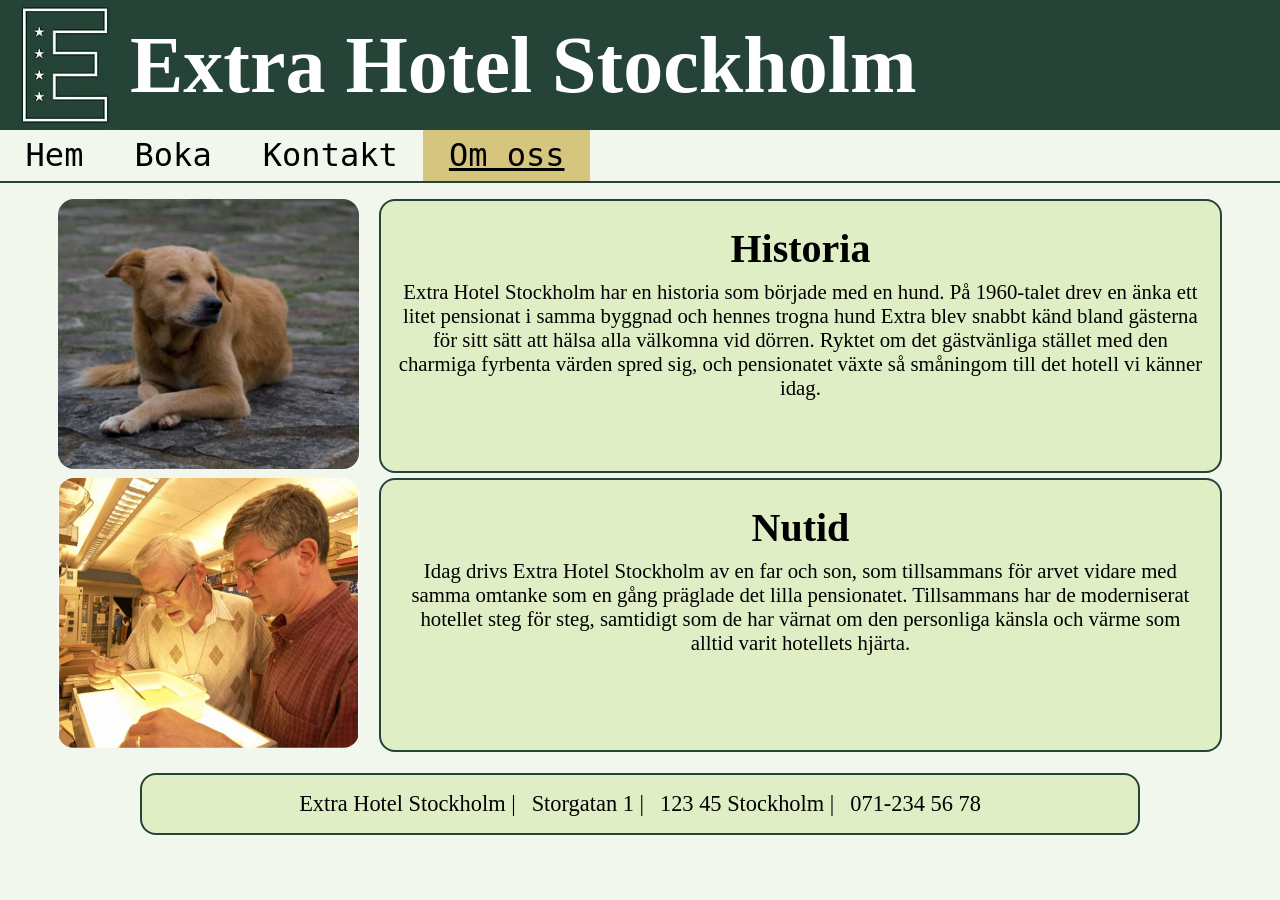
==== about.html @ f225ffda "Add files via upload" ====
<!DOCTYPE html>
<html lang="sv">

<head>
    <meta charset="UTF-8">
    <meta name="viewport" content="width=device-width, initial-scale=1.0">
    <link rel="stylesheet" href="styles.css">
    <title>Extra Hotel</title>
    <meta name="description"
        content="Historien bakom Extra Hotel Stockholm, från pensionat på 1960-talet till dagens hotell.">
</head>

<body>
    <header>
        <div id="title-box">
            <div id="logo-container"><img id="logo" alt="Extra Hotel Stockholm Logo" src="logo.webp"></div>

            <h1 id="company">Extra Hotel Stockholm</h1>
        </div>
        <nav>
            <button id="nav-toggle" onclick="toggleLinks()">
                <span></span><span></span><span></span>
            </button>
            <a class="nav-links" href="index.html">Hem</a>
            <a class="nav-links" href="book.html">Boka</a>
            <a class="nav-links" href="contact.html">Kontakt</a>
            <a class="nav-links" style="background-color: #d6c57e; text-decoration: underline;">Om
                oss</a>
        </nav>

    </header>
    <main>
        <div class="group-box" id="history-box">
            <div id="history-first">
                <img src="dog.webp" alt="Dog" class="body-image">
            </div>
            <div class="text-box" id="history-secound">
                <h2>Historia</h2>
                <p>Extra Hotel Stockholm har en historia som började med en hund. På 1960-talet
                    drev en änka ett litet pensionat i samma byggnad och hennes trogna hund Extra blev snabbt
                    känd bland gästerna för sitt sätt att hälsa alla välkomna vid
                    dörren. Ryktet om det gästvänliga stället med den charmiga fyrbenta värden spred sig, och
                    pensionatet växte så småningom till det hotell vi känner idag.</p>
            </div>
            <div id="history-third">
                <img src="inventor.webp" alt="Father and Son" class="body-image">
            </div>
            <div class="text-box" id="history-fourth">
                <h2>Nutid</h2>
                <p>Idag drivs Extra Hotel Stockholm av en far och son, som tillsammans för arvet vidare med samma
                    omtanke som en gång präglade det lilla pensionatet. Tillsammans har de moderniserat hotellet
                    steg för steg, samtidigt som de
                    har värnat om den personliga känsla och värme som alltid varit hotellets hjärta.</p>
            </div>
        </div>
    </main>
    <footer>
        <p>Extra Hotel Stockholm |</p>
        <p>Storgatan 1 |</p>
        <p>123 45 Stockholm |</p>
        <p>071-234 56 78</p>
    </footer>
    <script src="script.js"></script>
</body>

</html>
---- styles.css ----
* {
    margin: 0;
    padding: 0;
    box-sizing: border-box;
}

body {
    background-color: #F1F7ED;
}

/* */
header {
    width: 100%;
    margin: 0;
    overflow: hidden;
}

#title-box {
    background-color: #254337;
    display: flex;
    align-items: stretch;
    width: 100%;
    height: 130px;
}

#logo-container {
    overflow: hidden;
    height: 100%;
    flex-grow: 0;
    flex-shrink: 0;
}

#logo {
    height: 100%;
    width: 100%;
    margin: 0;
    transform: scale(1.5);
    transform-origin: center;
}

#company {
    color: white;
    margin: auto 0;
    font-size: 5em;
    font-family: Georgia, 'Times New Roman', Times, serif;
    overflow: hidden;
}



nav {
    background-color: #F1F7ED;
    border-bottom: 2px solid #254337;
    display: flex;
    flex-wrap: wrap;
    margin: 0;
}

/* Navigations Länkar*/
.nav-links {
    font-size: 2em;
    font-family: "Lucida Console", monospace;
    color: black;
    padding: 0.2em 2%;
    text-decoration: none;
}

/* Navigations Knap*/
#nav-toggle {
    display: none;
    flex-direction: column;
    justify-content: space-between;
    width: 2em;
    height: 1.6em;
    background: none;
    border: none;
    margin: 0.5em 1em;
}

/* Navigations Knapp symbol*/
#nav-toggle span {
    display: block;
    height: 3px;
    width: 100%;
    background-color: black;
}


/* Main */
.group-box {
    display: grid;
    grid-template-columns: 55% 40%;
    justify-content: space-evenly;
    margin: 1em 3%;
}

#history-box {
    grid-template-columns: 25% 70%;
    grid-auto-rows: 50% 50%;
    overflow: hidden;
}


.group-box>div {
    overflow: hidden;
    margin-bottom: 5px;
}

.body-image {
    object-fit: cover;
    width: 100%;
    height: max(400px, 60vh);
    border-radius: 1em;
}

#history-box .body-image {
    height: max(200px, 30vh);
}

p {
    font-size: 1.3em;
}

h2 {
    font-size: 2.5em;
    margin: 1em 0;
}

#history-box h2 {
    margin: 0.2em 0;
}

footer,
.text-box {
    text-align: center;
    padding: 1em;
    border-radius: 1em;
    background-color: #E0EEC6;
    border: 2px solid #254337;
    font-family: Cambria, Cochin, Georgia, Times, 'Times New Roman', serif;
}

footer {
    width: clamp(300px, 90%, 1000px);
    margin: 0 auto;
    display: flex;
    flex-wrap: wrap;
    gap: 0 16px;
    justify-content: center;
    /* centers the group of p's horizontally */
    align-items: center;
    /* centers them vertically if footer has extra height */
}

footer p {
    text-align: center;
    font-size: 1.4em;
    margin: 0;
}

form {
    display: grid;
    grid-template-columns: auto 1fr;
    gap: 0.7em 0.1em;
    font-family: Cambria, Cochin, Georgia, Times, 'Times New Roman', serif;
    margin: 0;
}

form label {
    text-align: right;
}


@media (max-width: 1100px) {
    .group-box {
        grid-template-columns: 1fr;
    }

    #history-box #history-first {
        grid-area: c1;
    }

    #history-box #history-secound {
        grid-area: c2;
    }

    #history-box #history-third {
        grid-area: c3;
    }

    #history-box #history-fourth {
        grid-area: c4;
    }

    #history-box {
        grid-template-columns: 1fr 1fr;
        grid-template-rows: auto auto auto;
        grid-template-areas:
            "c2 c2"
            "c1 c3"
            "c4 c4";
    }

    .body-image {
        height: 400px;
    }

    #history-box .body-image {
        height: 200px;
    }

    footer p {
        font-size: 1.2em;
    }

    #company {
        font-size: 3em;
    }

    p {
        font-size: 1.2em;
    }

    #history-box p {
        font-size: 1em;
    }

    h2 {
        font-size: 2.2em;
    }

}

@media (max-width: 500px) {
    #company {
        font-size: 1.5em;
    }

    footer p {
        font-size: 0.9em;
    }

    .body-image {
        height: 250px;
    }

    #history-box .body-image {
        height: 175px;
    }

    #nav-toggle {
        display: flex;
    }

    nav {
        flex-direction: column;
    }

    .nav-links {
        display: none;
        width: 100%;
        font-size: 1rem;
    }

    p {
        font-size: 1em;
    }

    #history-box p {
        font-size: 0.8em;
    }

    h2 {
        font-size: 2em;
        margin: 0.5em 0;
    }

    #title-box {
        height: 115px;
    }

    form {
        gap: 0.3em 0.1em;
    }
}
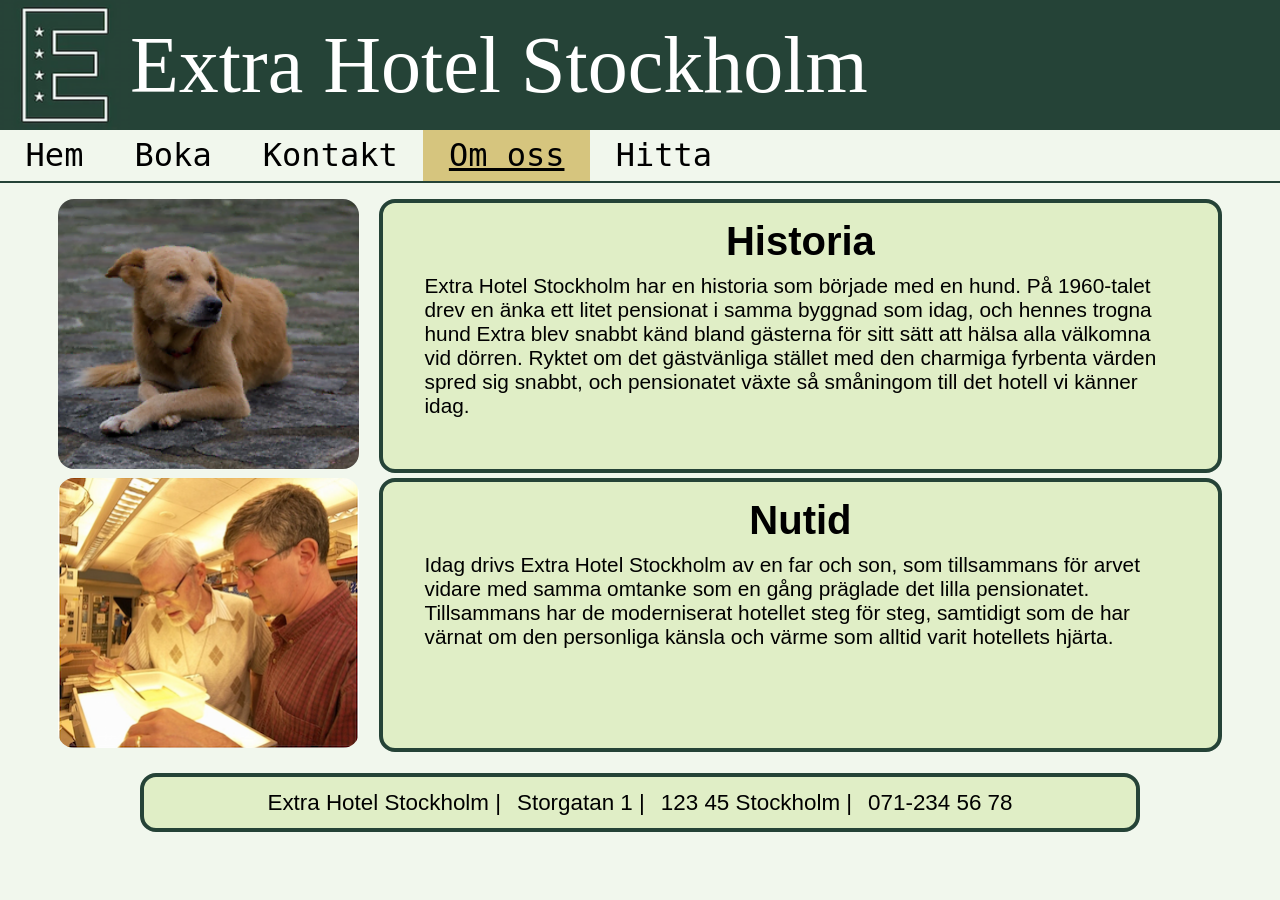
==== commit 87b3c712: "2.1 Updated files" ====
--- a/about.html
+++ b/about.html
@@ -5,7 +5,7 @@
     <meta charset="UTF-8">
     <meta name="viewport" content="width=device-width, initial-scale=1.0">
     <link rel="stylesheet" href="styles.css">
-    <title>Extra Hotel</title>
+    <title>Extra Hotel - Om Oss</title>
     <meta name="description"
         content="Historien bakom Extra Hotel Stockholm, från pensionat på 1960-talet till dagens hotell.">
 </head>
@@ -26,6 +26,7 @@
             <a class="nav-links" href="contact.html">Kontakt</a>
             <a class="nav-links" style="background-color: #d6c57e; text-decoration: underline;">Om
                 oss</a>
+            <a class="nav-links" href="find.html">Hitta</a>
         </nav>
 
     </header>
@@ -37,9 +38,9 @@
             <div class="text-box" id="history-secound">
                 <h2>Historia</h2>
                 <p>Extra Hotel Stockholm har en historia som började med en hund. På 1960-talet
-                    drev en änka ett litet pensionat i samma byggnad och hennes trogna hund Extra blev snabbt
+                    drev en änka ett litet pensionat i samma byggnad som idag, och hennes trogna hund Extra blev snabbt
                     känd bland gästerna för sitt sätt att hälsa alla välkomna vid
-                    dörren. Ryktet om det gästvänliga stället med den charmiga fyrbenta värden spred sig, och
+                    dörren. Ryktet om det gästvänliga stället med den charmiga fyrbenta värden spred sig snabbt, och
                     pensionatet växte så småningom till det hotell vi känner idag.</p>
             </div>
             <div id="history-third">
--- a/styles.css
+++ b/styles.css
@@ -42,7 +42,8 @@
     color: white;
     margin: auto 0;
     font-size: 5em;
-    font-family: Georgia, 'Times New Roman', Times, serif;
+    font-family: Superclarendon, 'Bookman Old Style', 'URW Bookman', 'URW Bookman L', 'Georgia Pro', Georgia, serif;
+    font-weight: normal;
     overflow: hidden;
 }
 
@@ -113,43 +114,55 @@
     border-radius: 1em;
 }
 
+#map {
+    width: 100%;
+    height: max(400px, 60vh);
+    border: 0;
+}
+
 #history-box .body-image {
     height: max(200px, 30vh);
 }
 
 p {
+    text-align: left;
     font-size: 1.3em;
+    max-width: 65ch;
+    margin: 0.5em auto 0;
 }
 
 h2 {
+    text-align: center;
     font-size: 2.5em;
-    margin: 1em 0;
+    margin: 0.5em 0;
 }
 
 #history-box h2 {
-    margin: 0.2em 0;
+    margin: 0;
 }
 
 footer,
 .text-box {
-    text-align: center;
-    padding: 1em;
     border-radius: 1em;
     background-color: #E0EEC6;
-    border: 2px solid #254337;
-    font-family: Cambria, Cochin, Georgia, Times, 'Times New Roman', serif;
+    border: 4px solid #254337;
+    font-family: Optima, Candara, 'Noto Sans', source-sans-pro, sans-serif;
+}
+
+.text-box {
+    padding: 1em;
 }
 
 footer {
+    padding: 0.8em;
+    text-align: center;
     width: clamp(300px, 90%, 1000px);
     margin: 0 auto;
     display: flex;
     flex-wrap: wrap;
     gap: 0 16px;
     justify-content: center;
-    /* centers the group of p's horizontally */
     align-items: center;
-    /* centers them vertically if footer has extra height */
 }
 
 footer p {
@@ -164,6 +177,7 @@
     gap: 0.7em 0.1em;
     font-family: Cambria, Cochin, Georgia, Times, 'Times New Roman', serif;
     margin: 0;
+    font-size: 1.3em;
 }
 
 form label {
@@ -201,7 +215,8 @@
             "c4 c4";
     }
 
-    .body-image {
+    .body-image,
+    #map {
         height: 400px;
     }
 
@@ -240,7 +255,8 @@
         font-size: 0.9em;
     }
 
-    .body-image {
+    .body-image,
+    #map {
         height: 250px;
     }
 
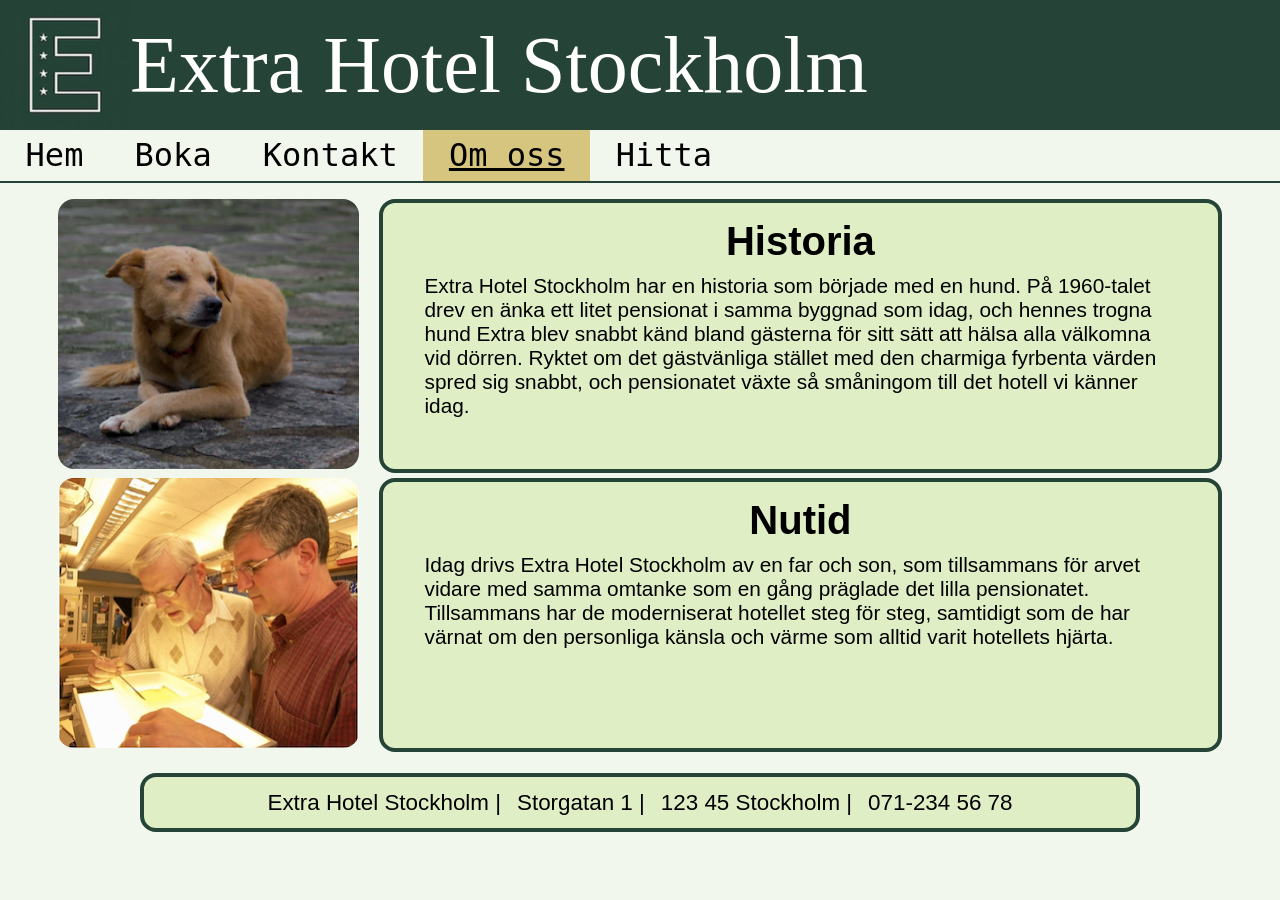
==== commit 09ff46b4: "4.2" ====
--- a/about.html
+++ b/about.html
@@ -64,4 +64,4 @@
     <script src="script.js"></script>
 </body>
 
-</html>+</html>
--- a/styles.css
+++ b/styles.css
@@ -11,7 +11,6 @@
 /* */
 header {
     width: 100%;
-    margin: 0;
     overflow: hidden;
 }
 
@@ -28,14 +27,13 @@
     height: 100%;
     flex-grow: 0;
     flex-shrink: 0;
+     aspect-ratio: 1 / 1;
 }
 
 #logo {
     height: 100%;
     width: 100%;
-    margin: 0;
-    transform: scale(1.5);
-    transform-origin: center;
+    object-fit: cover;
 }
 
 #company {
@@ -298,4 +296,4 @@
     form {
         gap: 0.3em 0.1em;
     }
-}+}
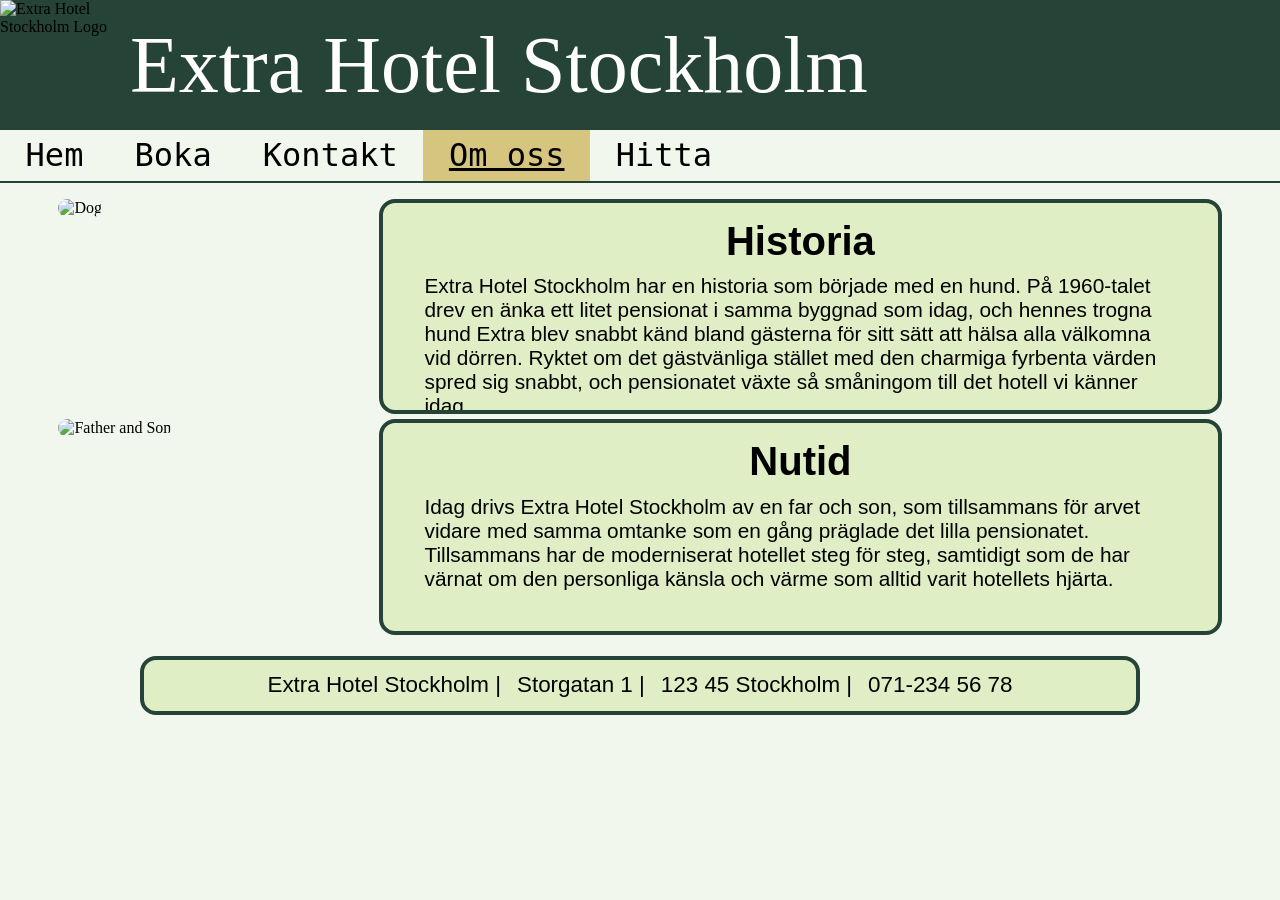
==== commit 2bba419e: "Add files via upload" ====
--- a/about.html
+++ b/about.html
@@ -13,7 +13,7 @@
 <body>
     <header>
         <div id="title-box">
-            <div id="logo-container"><img id="logo" alt="Extra Hotel Stockholm Logo" src="logo.webp"></div>
+            <div id="logo-container"><img id="logo" alt="Extra Hotel Stockholm Logo" src="img/logo.webp"></div>
 
             <h1 id="company">Extra Hotel Stockholm</h1>
         </div>
@@ -33,7 +33,7 @@
     <main>
         <div class="group-box" id="history-box">
             <div id="history-first">
-                <img src="dog.webp" alt="Dog" class="body-image">
+                <img src="img/dog.webp" alt="Dog" class="body-image">
             </div>
             <div class="text-box" id="history-secound">
                 <h2>Historia</h2>
@@ -44,7 +44,7 @@
                     pensionatet växte så småningom till det hotell vi känner idag.</p>
             </div>
             <div id="history-third">
-                <img src="inventor.webp" alt="Father and Son" class="body-image">
+                <img src="img/inventor.webp" alt="Father and Son" class="body-image">
             </div>
             <div class="text-box" id="history-fourth">
                 <h2>Nutid</h2>
@@ -64,4 +64,4 @@
     <script src="script.js"></script>
 </body>
 
-</html>
+</html>
--- a/styles.css
+++ b/styles.css
@@ -27,7 +27,7 @@
     height: 100%;
     flex-grow: 0;
     flex-shrink: 0;
-     aspect-ratio: 1 / 1;
+    aspect-ratio: 1 / 1;
 }
 
 #logo {
@@ -296,4 +296,4 @@
     form {
         gap: 0.3em 0.1em;
     }
-}
+}
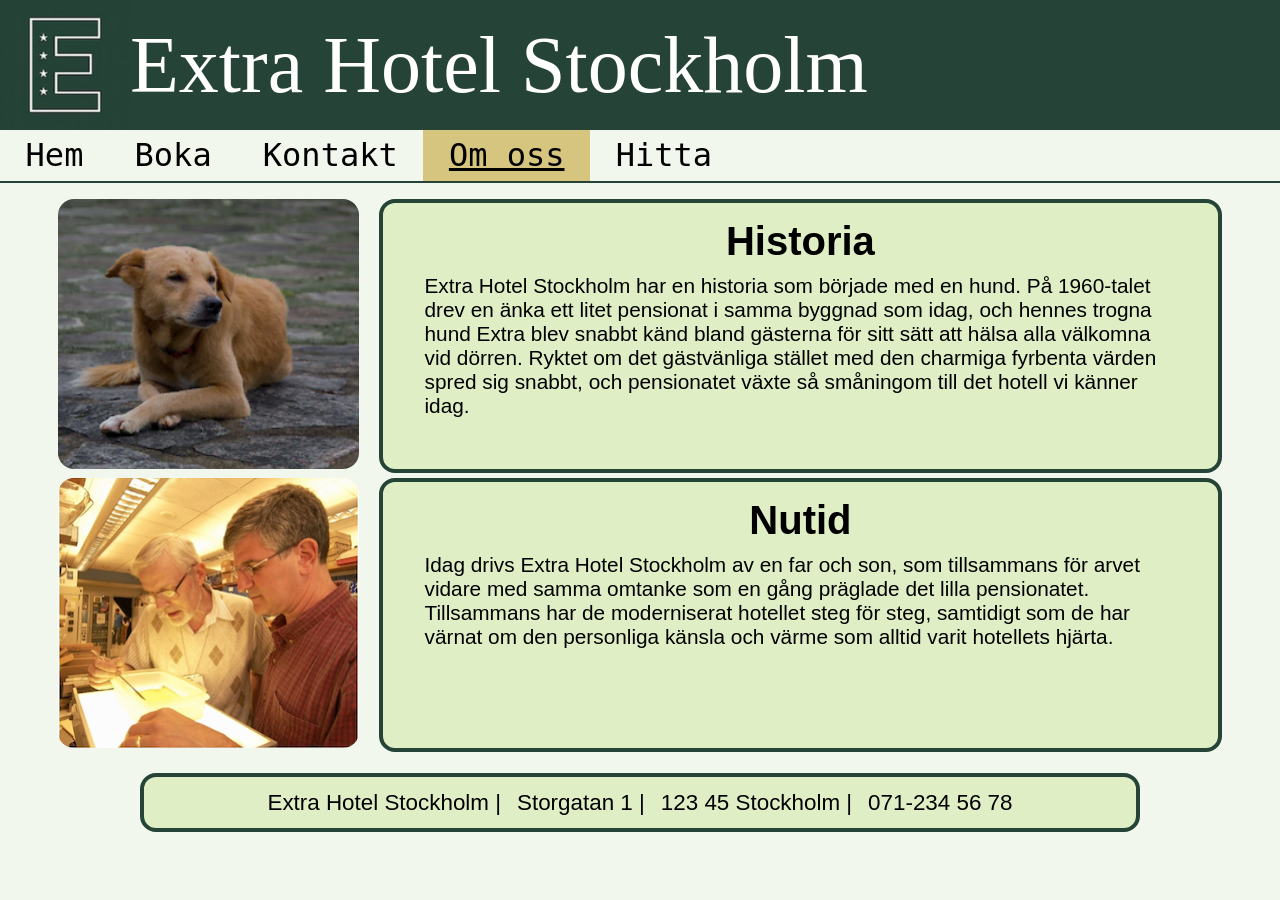
==== commit da385508: "Update about.html" ====
--- a/about.html
+++ b/about.html
@@ -13,7 +13,7 @@
 <body>
     <header>
         <div id="title-box">
-            <div id="logo-container"><img id="logo" alt="Extra Hotel Stockholm Logo" src="img/logo.webp"></div>
+            <div id="logo-container"><img id="logo" alt="Extra Hotel Stockholm Logo" src="logo.webp"></div>
 
             <h1 id="company">Extra Hotel Stockholm</h1>
         </div>
@@ -33,7 +33,7 @@
     <main>
         <div class="group-box" id="history-box">
             <div id="history-first">
-                <img src="img/dog.webp" alt="Dog" class="body-image">
+                <img src="dog.webp" alt="Dog" class="body-image">
             </div>
             <div class="text-box" id="history-secound">
                 <h2>Historia</h2>
@@ -44,7 +44,7 @@
                     pensionatet växte så småningom till det hotell vi känner idag.</p>
             </div>
             <div id="history-third">
-                <img src="img/inventor.webp" alt="Father and Son" class="body-image">
+                <img src="inventor.webp" alt="Father and Son" class="body-image">
             </div>
             <div class="text-box" id="history-fourth">
                 <h2>Nutid</h2>
@@ -64,4 +64,4 @@
     <script src="script.js"></script>
 </body>
 
-</html>+</html>
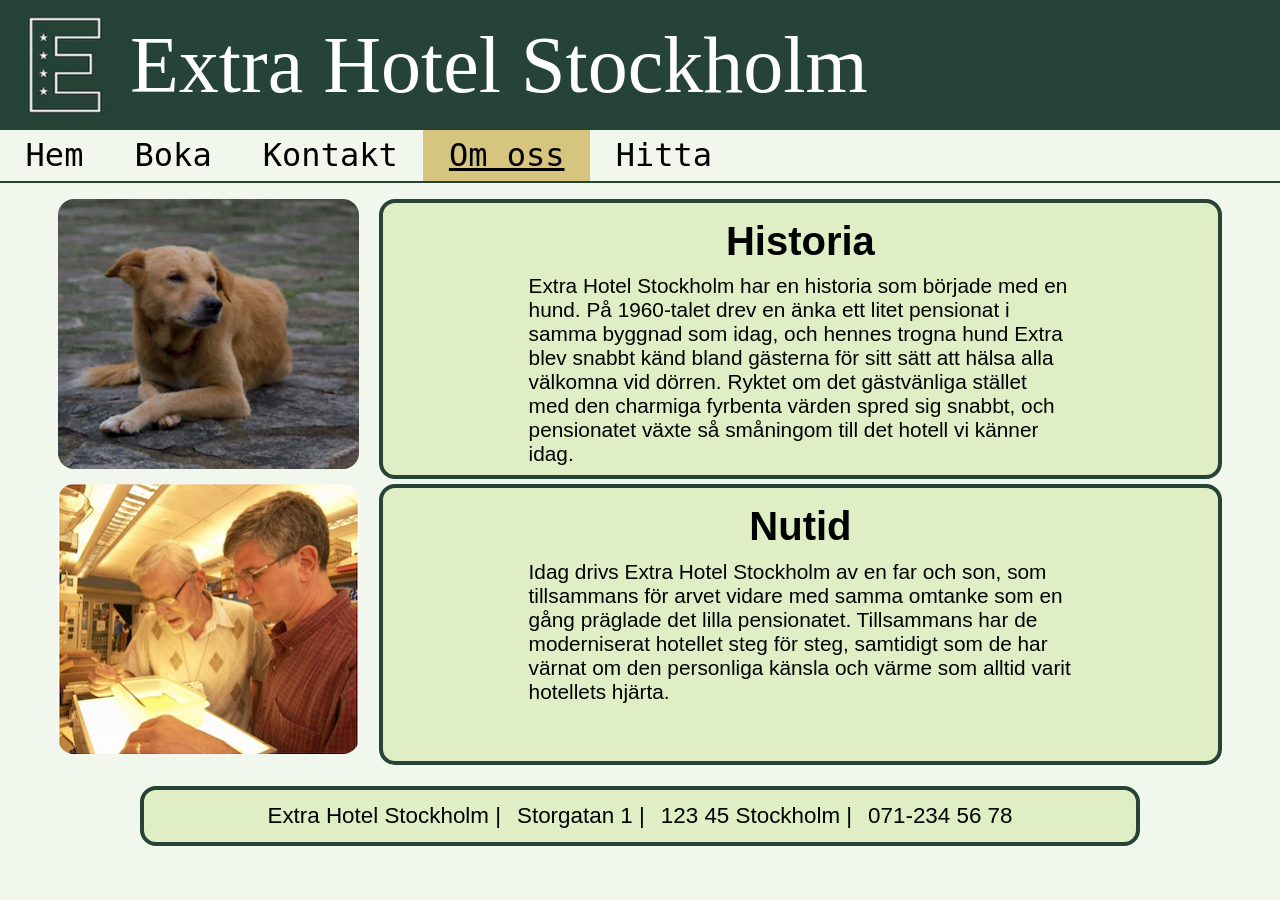
==== commit 547a5f88: "Update image paths in about.html" ====
--- a/about.html
+++ b/about.html
@@ -13,7 +13,7 @@
 <body>
     <header>
         <div id="title-box">
-            <div id="logo-container"><img id="logo" alt="Extra Hotel Stockholm Logo" src="logo.webp"></div>
+            <div id="logo-container"><img id="logo" alt="Extra Hotel Stockholm Logo" src="img/logo.webp"></div>
 
             <h1 id="company">Extra Hotel Stockholm</h1>
         </div>
@@ -33,7 +33,7 @@
     <main>
         <div class="group-box" id="history-box">
             <div id="history-first">
-                <img src="dog.webp" alt="Dog" class="body-image">
+                <img src="img/dog.webp" alt="Dog" class="body-image">
             </div>
             <div class="text-box" id="history-secound">
                 <h2>Historia</h2>
@@ -44,7 +44,7 @@
                     pensionatet växte så småningom till det hotell vi känner idag.</p>
             </div>
             <div id="history-third">
-                <img src="inventor.webp" alt="Father and Son" class="body-image">
+                <img src="img/inventor.webp" alt="Father and Son" class="body-image">
             </div>
             <div class="text-box" id="history-fourth">
                 <h2>Nutid</h2>
--- a/styles.css
+++ b/styles.css
@@ -125,7 +125,7 @@
 p {
     text-align: left;
     font-size: 1.3em;
-    max-width: 65ch;
+    max-width: 47ch;
     margin: 0.5em auto 0;
 }
 
@@ -296,4 +296,4 @@
     form {
         gap: 0.3em 0.1em;
     }
-}+}
